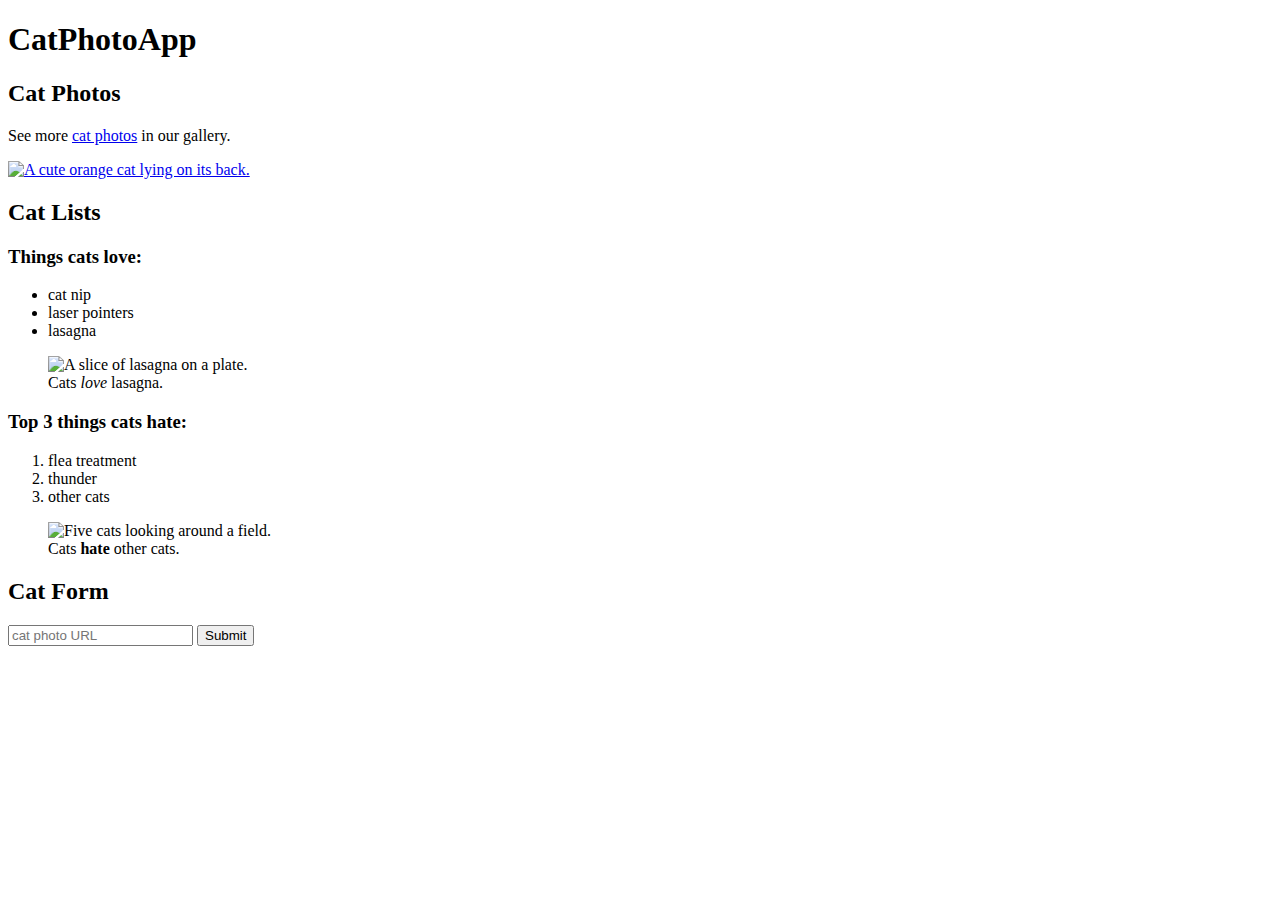
==== cat-photo-app/index.html @ 0ea8ecc3 "rename project folder, add section with submit form" ====
<!DOCTYPE html>
<html lang="en">
<head>
    <meta charset="UTF-8">
    <meta name="viewport" content="width=device-width, initial-scale=1.0">
    <title>Cat Photo App</title>
</head>
<body>
    <main>
        <h1>CatPhotoApp</h1>
        <section>
            <h2>Cat Photos</h2>
            <!-- TODO: Add link to cat photos -->
            <p>See more <a target="_blank" href="https://freecatphotoapp.com">cat photos</a> in our gallery.</p>
            <a href="https://freecatphotoapp.com"><img src="https://cdn.freecodecamp.org/curriculum/cat-photo-app/relaxing-cat.jpg" alt="A cute orange cat lying on its back."></a>
        </section>
        <section>
            <h2>Cat Lists</h2>
            <h3>Things cats love:</h3>
            <ul>
                <li>cat nip</li>
                <li>laser pointers</li>
                <li>lasagna</li>
            </ul>
            <figure>
                <img src="https://cdn.freecodecamp.org/curriculum/cat-photo-app/lasagna.jpg" alt="A slice of lasagna on a plate.">
                <figcaption>Cats <em>love</em> lasagna.</figcaption>
            </figure>
            <h3>Top 3 things cats hate:</h3>   
            <ol>
                <li>flea treatment</li>
                <li>thunder</li>
                <li>other cats</li>
            </ol>
            <figure>
                <img src="https://cdn.freecodecamp.org/curriculum/cat-photo-app/cats.jpg" alt="Five cats looking around a field.">
                <figcaption>Cats <strong>hate</strong> other cats.</figcaption>
            </figure> 
        </section>
        <section>
            <h2>Cat Form</h2>
            <form action="https://freecatphotoapp.com/submit-cat-photo"></form>
            <input type="text" placeholder="cat photo URL" name="catphotourl" required>
            <button type="submit">Submit</button>
        </section>
    </main>
</body>
</html>
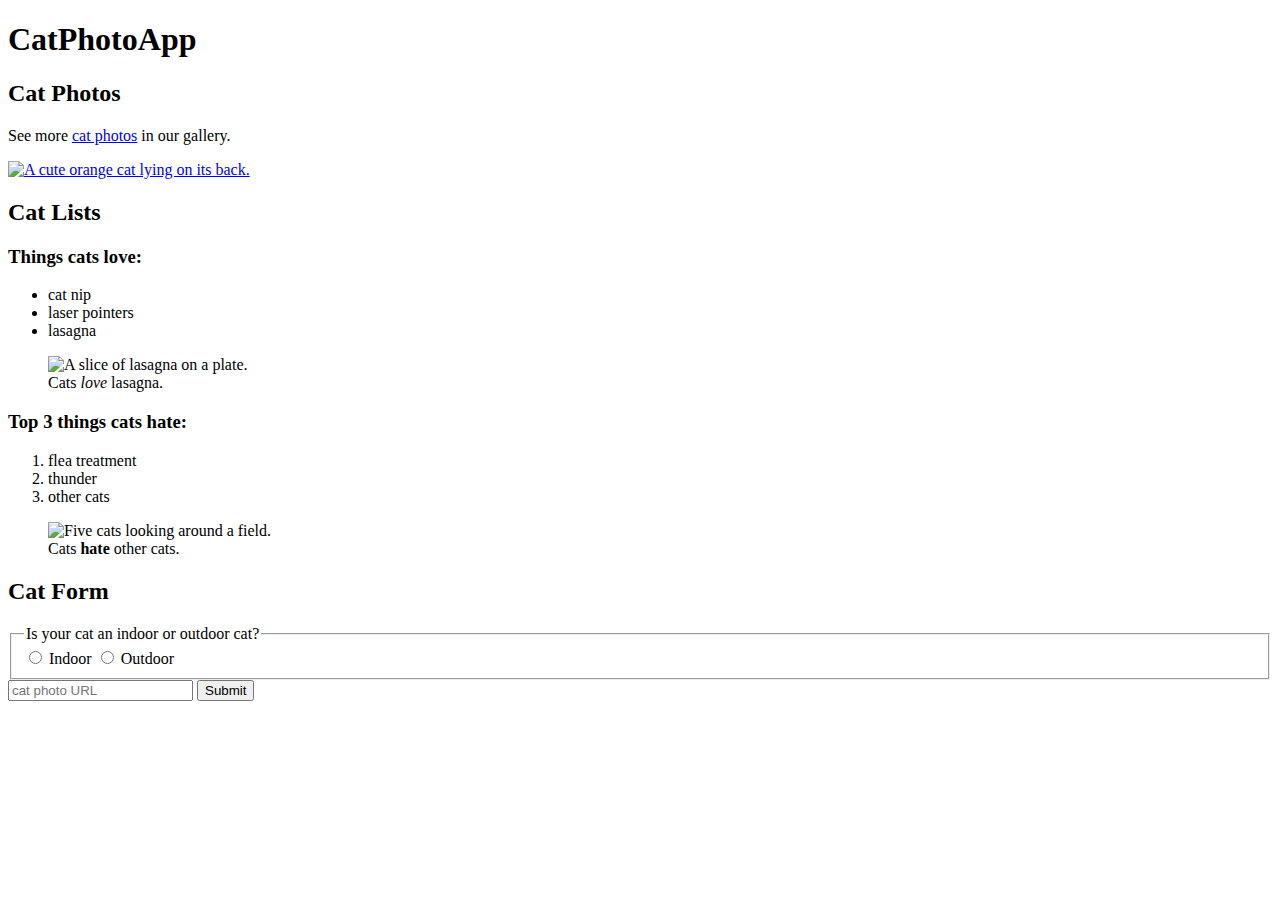
==== commit 04837850: "add fieldset" ====
--- a/cat-photo-app/index.html
+++ b/cat-photo-app/index.html
@@ -40,6 +40,11 @@
         <section>
             <h2>Cat Form</h2>
             <form action="https://freecatphotoapp.com/submit-cat-photo"></form>
+            <fieldset>
+                <legend>Is your cat an indoor or outdoor cat?</legend>
+                <label><input id="indoor" type="radio" name="indoor-outdoor" value="indoor"> Indoor</label>
+                <label><input id="outdoor" type="radio" name="indoor-outdoor" value="outdoor"> Outdoor</label>
+            </fieldset>
             <input type="text" placeholder="cat photo URL" name="catphotourl" required>
             <button type="submit">Submit</button>
         </section>
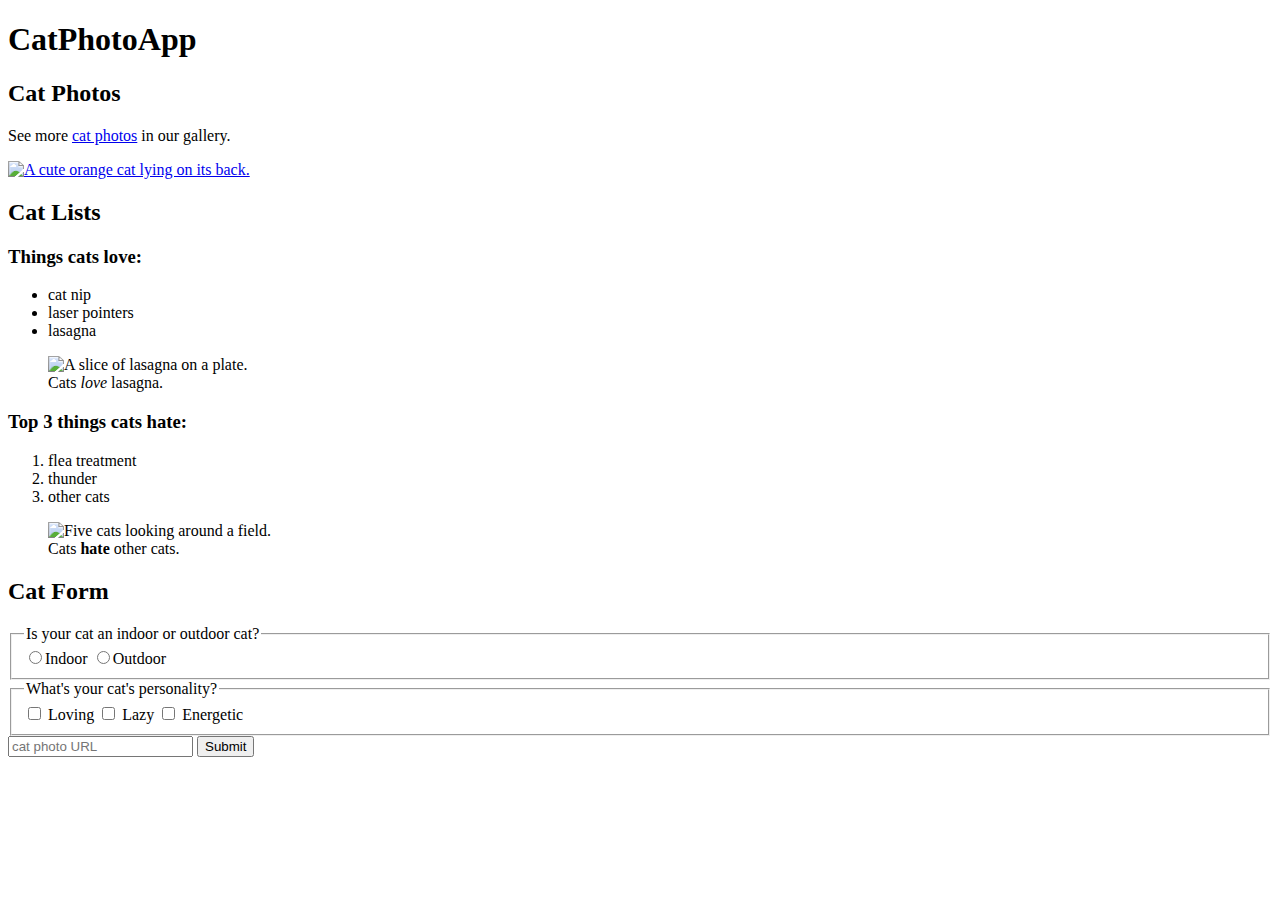
==== commit 71cc452d: "add new fieldset with checkboxes" ====
--- a/cat-photo-app/index.html
+++ b/cat-photo-app/index.html
@@ -42,11 +42,18 @@
             <form action="https://freecatphotoapp.com/submit-cat-photo"></form>
             <fieldset>
                 <legend>Is your cat an indoor or outdoor cat?</legend>
-                <label><input id="indoor" type="radio" name="indoor-outdoor" value="indoor"> Indoor</label>
-                <label><input id="outdoor" type="radio" name="indoor-outdoor" value="outdoor"> Outdoor</label>
+                <label><input id="indoor" type="radio" name="indoor-outdoor" value="indoor">Indoor</label>
+                <label><input id="outdoor" type="radio" name="indoor-outdoor" value="outdoor">Outdoor</label>
             </fieldset>
-            <input type="text" placeholder="cat photo URL" name="catphotourl" required>
-            <button type="submit">Submit</button>
+			<fieldset>
+				<legend>What's your cat's personality?</legend>
+				<input id="loving" type="checkbox" name="personality" value="loving"> <label for="loving">Loving</label>
+				<input id="lazy" type="checkbox" name="personality" value="lazy"> <label for="lazy">Lazy</label>
+				<input id="energetic" type="checkbox" name="personality" value="energetic"> <label for="energetic"> Energetic</label>
+			</fieldset>
+			<input type="text" name="catphotourl" placeholder="cat photo URL" required>
+			<button type="submit">Submit</button>
+			</form>
         </section>
     </main>
 </body>
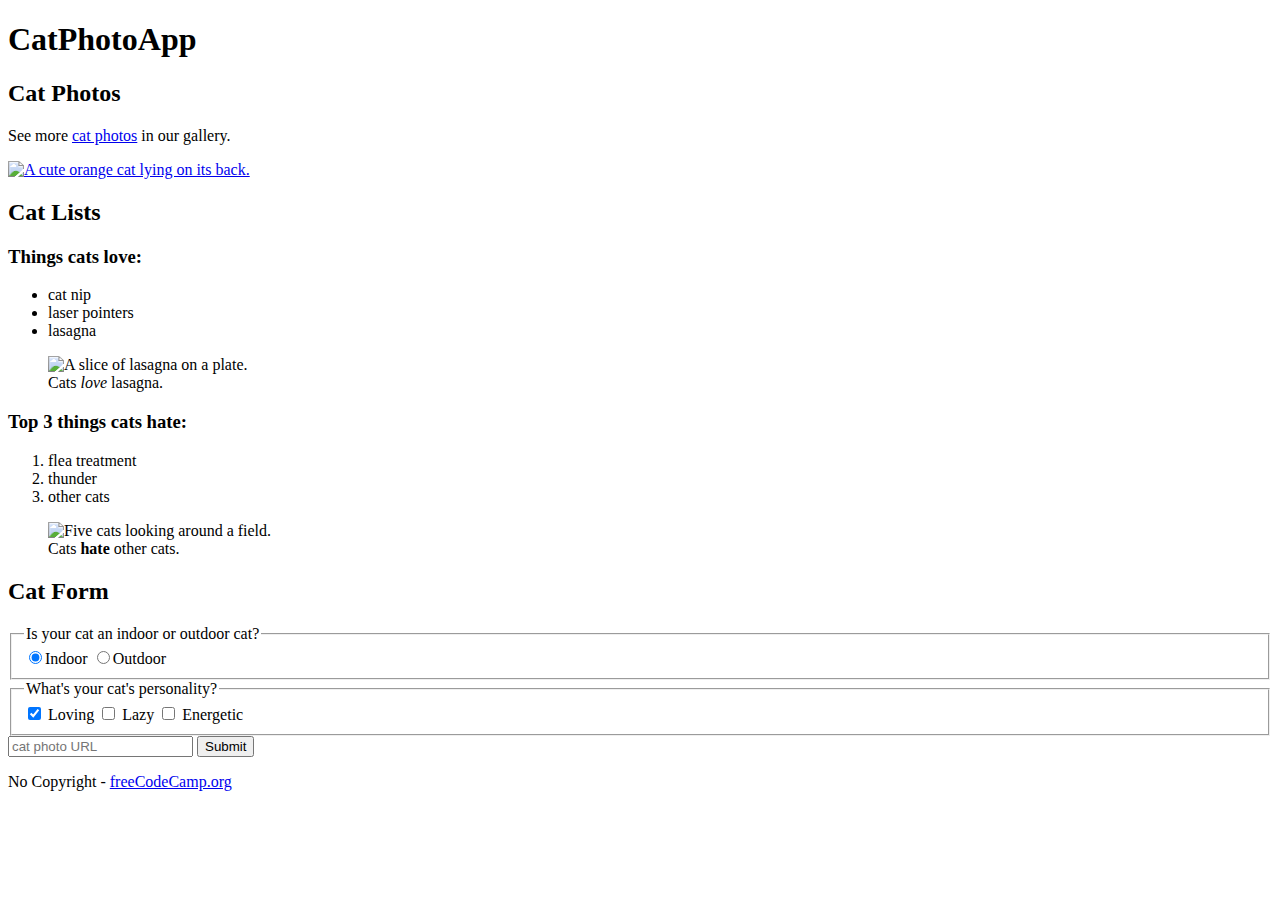
==== commit af04bcf6: "add footer" ====
--- a/cat-photo-app/index.html
+++ b/cat-photo-app/index.html
@@ -3,7 +3,7 @@
 <head>
     <meta charset="UTF-8">
     <meta name="viewport" content="width=device-width, initial-scale=1.0">
-    <title>Cat Photo App</title>
+    <title>CatPhotoApp</title>
 </head>
 <body>
     <main>
@@ -42,12 +42,12 @@
             <form action="https://freecatphotoapp.com/submit-cat-photo"></form>
             <fieldset>
                 <legend>Is your cat an indoor or outdoor cat?</legend>
-                <label><input id="indoor" type="radio" name="indoor-outdoor" value="indoor">Indoor</label>
+                <label><input checked id="indoor" type="radio" name="indoor-outdoor" value="indoor">Indoor</label>
                 <label><input id="outdoor" type="radio" name="indoor-outdoor" value="outdoor">Outdoor</label>
             </fieldset>
 			<fieldset>
 				<legend>What's your cat's personality?</legend>
-				<input id="loving" type="checkbox" name="personality" value="loving"> <label for="loving">Loving</label>
+				<input checked id="loving" type="checkbox" name="personality" value="loving"> <label for="loving">Loving</label>
 				<input id="lazy" type="checkbox" name="personality" value="lazy"> <label for="lazy">Lazy</label>
 				<input id="energetic" type="checkbox" name="personality" value="energetic"> <label for="energetic"> Energetic</label>
 			</fieldset>
@@ -56,5 +56,8 @@
 			</form>
         </section>
     </main>
+	<footer>
+		<p>No Copyright - <a href="https://www.freecodecamp.org">freeCodeCamp.org</a></p>
+	</footer>
 </body>
 </html>
